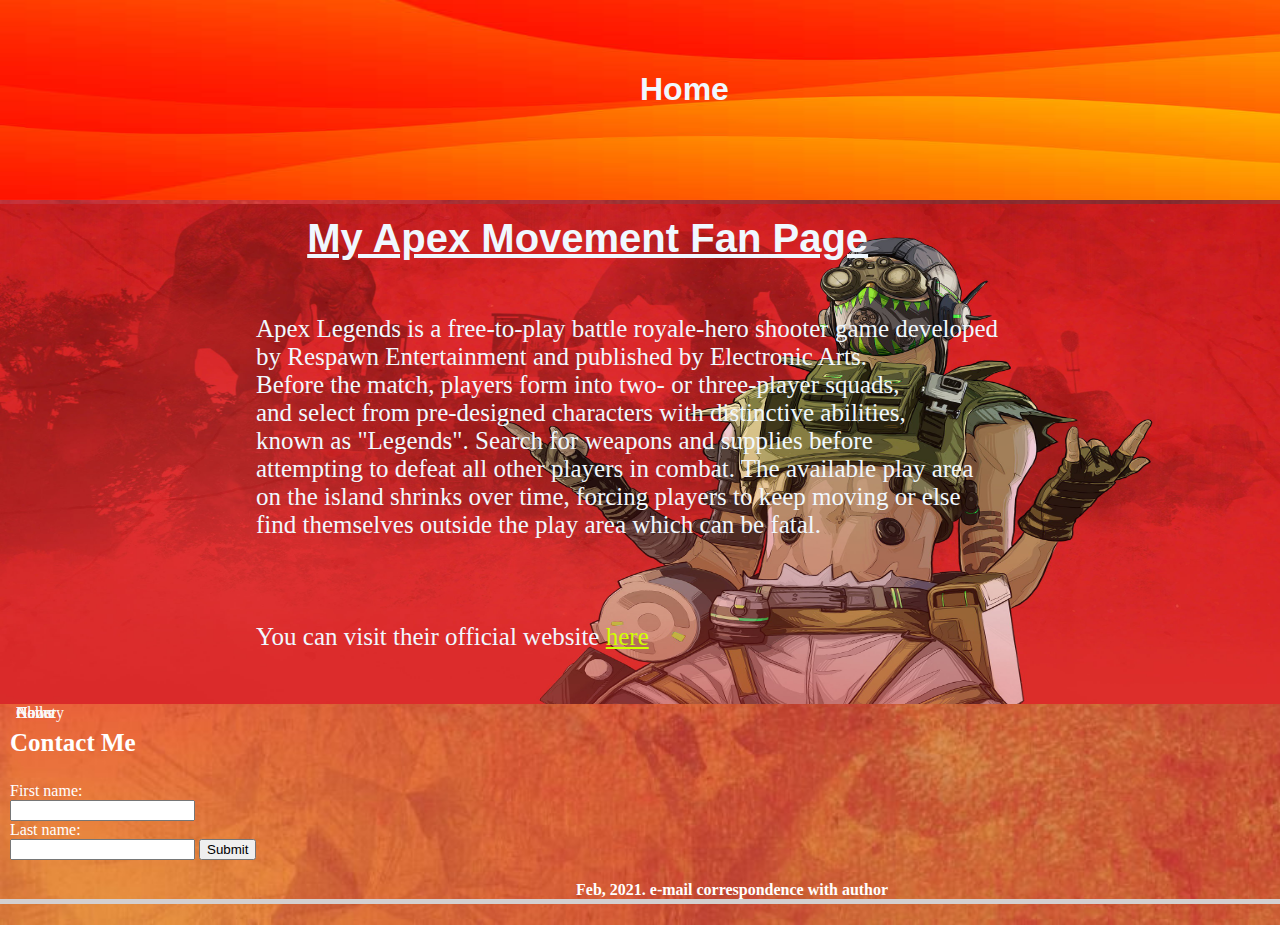
==== index.html @ 370ce329 "fixed bug" ====
<!DOCTYPE html>
<html>
    <head>
        <meta charset="utf-8">
        <title>Personal Webpage Home</title>
        <link rel="stylesheet" type="text/css" href="./style.css"/>
    </head>
    <body>
        <h1>Home</h1>

        <img id="homeBanner" src="homeBanner.jpg" >
        <img id="apexBanner" src="ApexBannerPic.jpg">

        <h2><span class="fanPageTitle"><u>My Apex Movement Fan Page</u></span></h2>
        <p> <span class="apexBannerText"> Apex Legends is a free-to-play battle royale-hero shooter game developed <br> by Respawn Entertainment and published by Electronic Arts. <br>
            Before the match, players form into two- or three-player squads,<br> and select from pre-designed characters with distinctive abilities,<br> known as "Legends".
            Search for weapons and supplies before <br>attempting to defeat all other players in combat.
            The available play area <br> on the island shrinks over time, forcing players to keep moving or else <br> find themselves outside the play area which can be fatal.<br>
            <br><br><br>
            You can visit their official website <a id="link-to-ea" href="https://www.ea.com/games/apex-legends" target="_blank"> here</a> </span>
        </p>
   <ul>
    	<li><a href="home.html">Home</a></li>
        <li><a href="news.html"> News </a></li>
        <li><a href="gallery.html">Gallery</a></li>
        <li><a>About</a></li>
   </ul>

   <h3> Contact Me</h3>

   <form>
       <label for="fname">First name:</label><br>
       <input type="text" id="fname" name="fname"><br>
       <label for="lname">Last name:</label><br>
       <input type="text"id="lname" name="lname"> 
       <input type="submit" value="Submit">
   </form>

   <h4> Feb, 2021. e-mail correspondence with author </h4>
    </body>
</html>
---- style.css ----
body{
    background-image: url('apexBackground.jpg');
    background-repeat: no-repeat;
    background-size: cover;
    background-color: rgba(255, 18, 1, 0.733);
    margin: 0;
    padding: 0;
    max-width: 100%;
    overflow-x: hidden;
     
}
h1{
 position: absolute;
left: 50%;
top: 50px;
color: aliceblue;
font-family:'Trebuchet MS', 'Lucida Sans Unicode', 'Lucida Grande', 'Lucida Sans', Arial, sans-serif
}
h2{
    color: aliceblue;
    font-family: 'Gill Sans', 'Gill Sans MT', Calibri, 'Trebuchet MS', sans-serif;
}
.fanPageTitle{
    position: absolute;
    left: 24%;
    top:24%;
    font-size: 40px;
}

 ul{
     margin: 0px;
     padding-left: 0px;
     padding-top: 0px;
    list-style-type: none;
     width: 500px;
     height: 480px;
    background-color: #f32308;
}
li a{
    display: block;
    color: rgb(250, 250, 250);
    padding: 53px 16px;
    text-decoration: none;
    height: 14px;
}
li a:hover{
    background-color: rgb(255, 255, 255);
  color: rgb(226, 130, 3);
}
li a.active{
    background-color: #04AA6D;
    color: rgb(252, 36, 8);
}
#apexBanner{
    padding-top: 0px;
    width:1600px;
    height: 500px;
    float: right;
    border-image: auto;
}
#homeBanner{
  
    width: 1920px;
    height: 200px;
}
.apexBannerText{
    position: absolute;
    left: 20%;
    top: 35%;
    font-size: 25px;
    color: aliceblue;
}
#link-to-ea{
    color: rgb(208, 255, 0);
}
h3{
    color: white;
    padding-left: 10px;
    font-size: 25px;
}
form{
    color: white;
    padding-left: 10px;
   
}
h4{
    padding-left: 45%;
    border-bottom: 5px solid rgb(212, 207, 207);

    color: white;
}
.techniqueHeader{
    position: absolute;
    left: 50%;
    top:24%;
    font-size: 40px;
    
}
p2{
    color: aliceblue;
    font-family: 'Gill Sans', 'Gill Sans MT', Calibri, 'Trebuchet MS', sans-serif;
    font-size: 40px;
    
}
.movementParagraph{
    position: absolute;
    left: 30%;
    top:35%;
}

#techniqueHeaderLeft{  
    padding-left: 130px;
    padding-top: 20%;
    font-size: 40px;

}
.techniqueTextLeft{
    padding-left: 1%;
    font-size: 30px;
    float: left;
    
}
#techniqueHeaderRight{
    float: left;
    padding-left: 75%;
    font-size: 40px;
}
.techniqueTextRight{
    float: right;
    font-size: 30px;
    padding-right: 1%;
    padding-top: 2%;
}
div{
    float: right;
    padding-right: 20px;
    padding-bottom: 100px;
}
div2{
padding-left: 20px;
}
h5{
    padding-left: 45%;
    padding-top: 20%;
    border-bottom: 5px solid rgb(212, 207, 207);

    color: white;
}
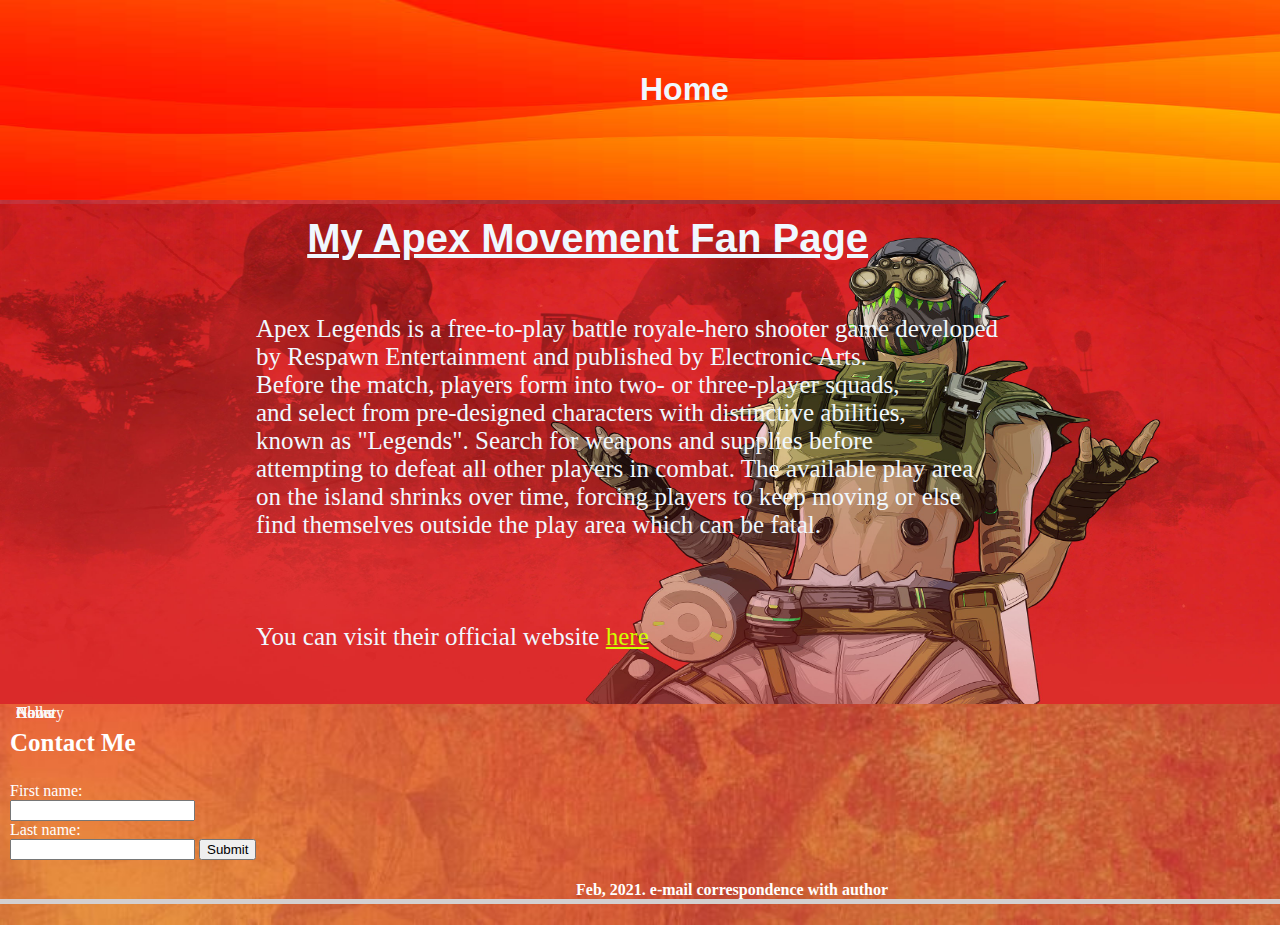
==== commit c8ea6791: "random commit point" ====
--- a/index.html
+++ b/index.html
@@ -20,10 +20,10 @@
             You can visit their official website <a id="link-to-ea" href="https://www.ea.com/games/apex-legends" target="_blank"> here</a> </span>
         </p>
    <ul>
-    	<li><a href="home.html">Home</a></li>
+    	<li><a href="index.html">Home</a></li>
         <li><a href="news.html"> News </a></li>
         <li><a href="gallery.html">Gallery</a></li>
-        <li><a>About</a></li>
+        <li><a href="about.html">About</a></li>
    </ul>
 
    <h3> Contact Me</h3>
--- a/style.css
+++ b/style.css
@@ -44,7 +44,7 @@
     text-decoration: none;
     height: 14px;
 }
-li a:hover{
+li:hover{
     background-color: rgb(255, 255, 255);
   color: rgb(226, 130, 3);
 }
@@ -54,7 +54,7 @@
 }
 #apexBanner{
     padding-top: 0px;
-    width:1600px;
+    width:1500px;
     height: 500px;
     float: right;
     border-image: auto;
@@ -111,7 +111,7 @@
 
 #techniqueHeaderLeft{  
     padding-left: 130px;
-    padding-top: 20%;
+    padding-top: 0px;
     font-size: 40px;
 
 }
@@ -147,3 +147,26 @@
 
     color: white;
 }
+#gallery-Photos-Left
+{
+    float: left;
+    padding-left: 1%;
+    width: 27%;
+}
+#gallery-Photos-Middle
+{
+    padding-left: 9%;
+    width: 27%;
+}
+#gallery-Photos-Right
+{
+    float: right;
+    padding-right: 1%;
+    width: 27%;
+}
+#apexInsta{
+    margin: 0px;
+    padding-bottom: 0px;
+    padding-right: 5%;
+    float: right;
+}